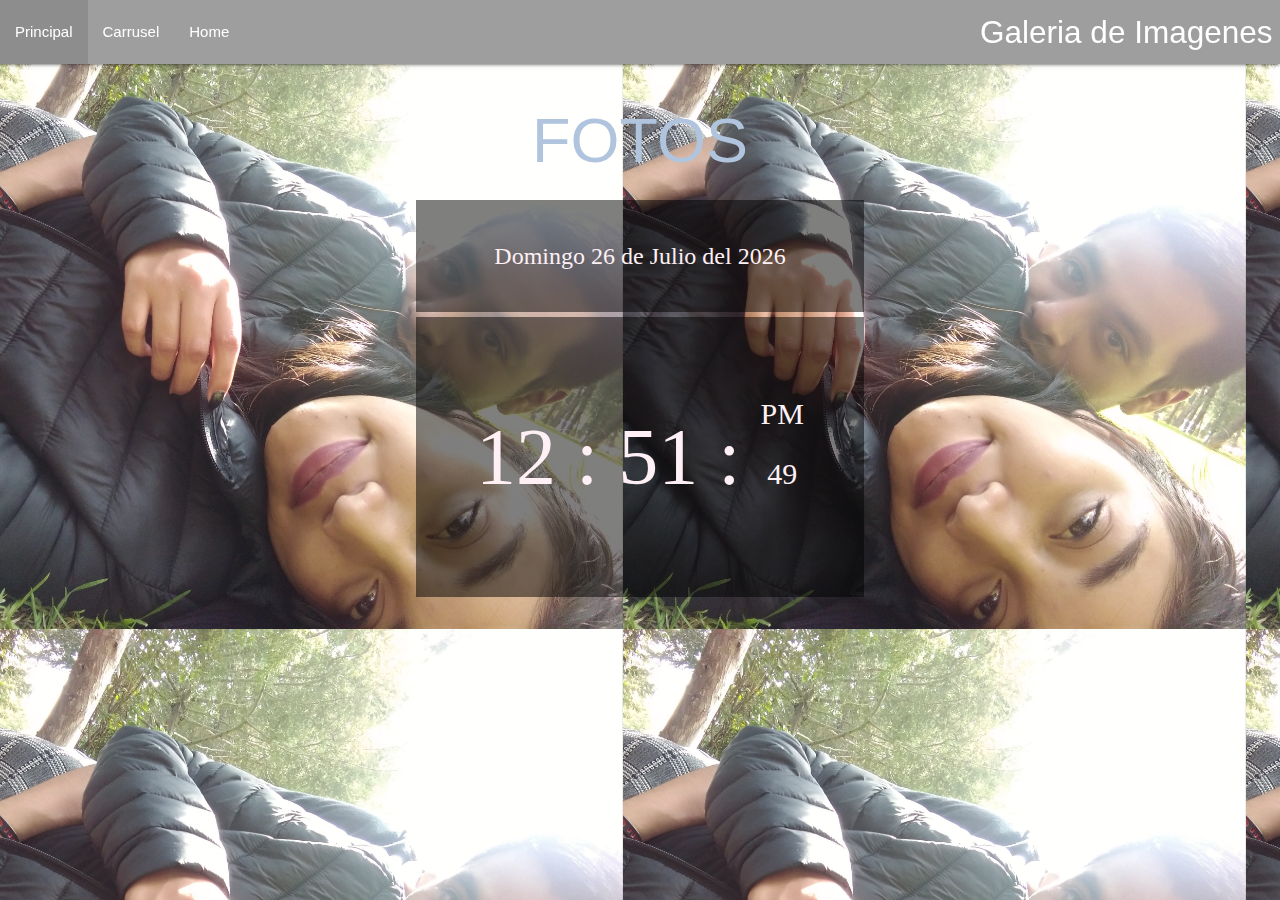
==== index.html @ 8a560b9c "Add files via upload" ====
<!DOCTYPE html>
<html lang="es">
<head>
     <meta http-equiv="Content-Type" content="text/html; charset=UTF-8">
     <meta name="viewport" content="width=device-width, initial-scale=1.0">
     <meta http-equiv="X-UA-Compatible" content="ie=edge">
     <title>Galeria de Fotos | Diana y Luis</title>
     <link rel="stylesheet" href="https://cdnjs.cloudflare.com/ajax/libs/materialize/1.0.0/css/materialize.min.css">
     
     <link rel="stylesheet" href="./css/estiloreloj.css">
     <link href= 'https://fonts.googleapis.com/css?family=Oswald:300,400,700' type="text/css">
</head>
<body background="1.jpg"> 
     <audio autoplay >
          <source src="melodia.mp3"></source>
      </audio>
     <div class="navbar-fixed">
          <nav class="grey">
              <div class="nav-wrapper">
                   <a href="#" class="brand-logo right">Galeria de Imagenes</a>
                   <ul class="left">
                    <li><a href="Galeria de fotos.html">Principal</a></li>
                    <li><a href="carrusel.html">Carrusel</a></li>
                    <li><a href="index.html">Home</a></li>
                        </li>
                   </ul>
              </div>
         </nav>
      </div>
      
       <center>
          
		<div class="widget" >
               <a href = "Galeria de fotos.html"><h1>FOTOS</h1></a>
			<div class="fecha">
				<p id="diaSemana" class="diaSemana"></p>
				<p id="dia" class="dia"></p>
				<p>de </p>
				<p id="mes" class="mes"></p>
				<p>del </p>
				<p id="year" class="year"></p>
			</div>
	
			<div class="reloj">
				<p id="horas" class="horas"></p>
				<p>:</p>
				<p id="minutos" class="minutos"></p>
				<p>:</p>
				<div class="caja-segundos">
					<p id="ampm" class="ampm"></p>
					<p id="segundos" class="segundos"></p>
				</div>
			</div>
          </div>
       </center>  
	</div>
     
     <script src="https://cdnjs.cloudflare.com/ajax/libs/materialize/1.0.0/js/materialize.min.js"></script>
     <script src="./js/reloj.js"></script>
     
</body>
</html>
---- css/estiloreloj.css ----
*{
    margin: o;
    padding: 0;
    -webkit-box-sizing: border-box;
    -moz-box-sizing: border-box;
    box-sizing: border-box;
}

body{
    background-size: contain;
    font-size: 16px;
}

.wrap {
	width: 90%;
	max-width: 1000px;
	/*margin:auto;*/
}

.widget {
	width: 35%;
    margin: 2em;
	/*margin:32px; */
}

.widget p {
	display: inline-block;
    line-height: 1em;
    color: lavenderblush;
}
.widget h1 {
    color: lightsteelblue;
}

.fecha {
	font-family: Oswald, cursive;
	text-align: center;
	font-size:1.5em;
	margin-bottom: 0.3125rem;
	/*margin-bottom: 5px;*/
	background: rgba(0,0,0,.5);
	padding: 20px;
	width: 100%;
}

.reloj {
	font-family: Oswald, cursive;
	width: 100%;
	padding: 20px;
	font-size: 5em;
	text-align: center;
	background: rgba(0,0,0,.5);
}

.reloj .caja-segundos {
	display: inline-block;
}

.reloj .segundos,
.reloj .ampm {
	font-size: 2rem;
	display: block;
}
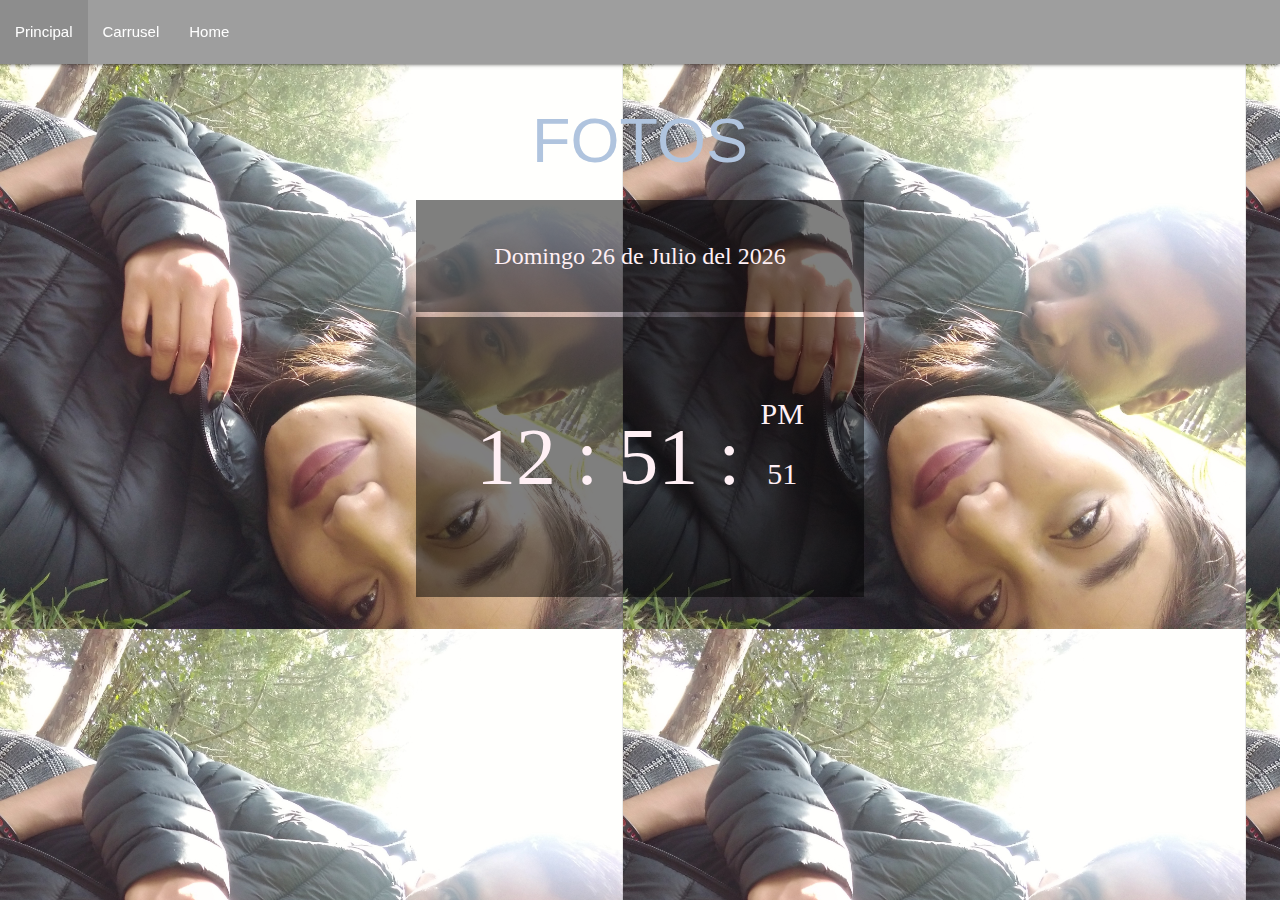
==== commit 59a70807: "Update index.html" ====
--- a/index.html
+++ b/index.html
@@ -17,7 +17,6 @@
      <div class="navbar-fixed">
           <nav class="grey">
               <div class="nav-wrapper">
-                   <a href="#" class="brand-logo right">Galeria de Imagenes</a>
                    <ul class="left">
                     <li><a href="Galeria de fotos.html">Principal</a></li>
                     <li><a href="carrusel.html">Carrusel</a></li>
@@ -59,4 +58,4 @@
      <script src="./js/reloj.js"></script>
      
 </body>
-</html>+</html>
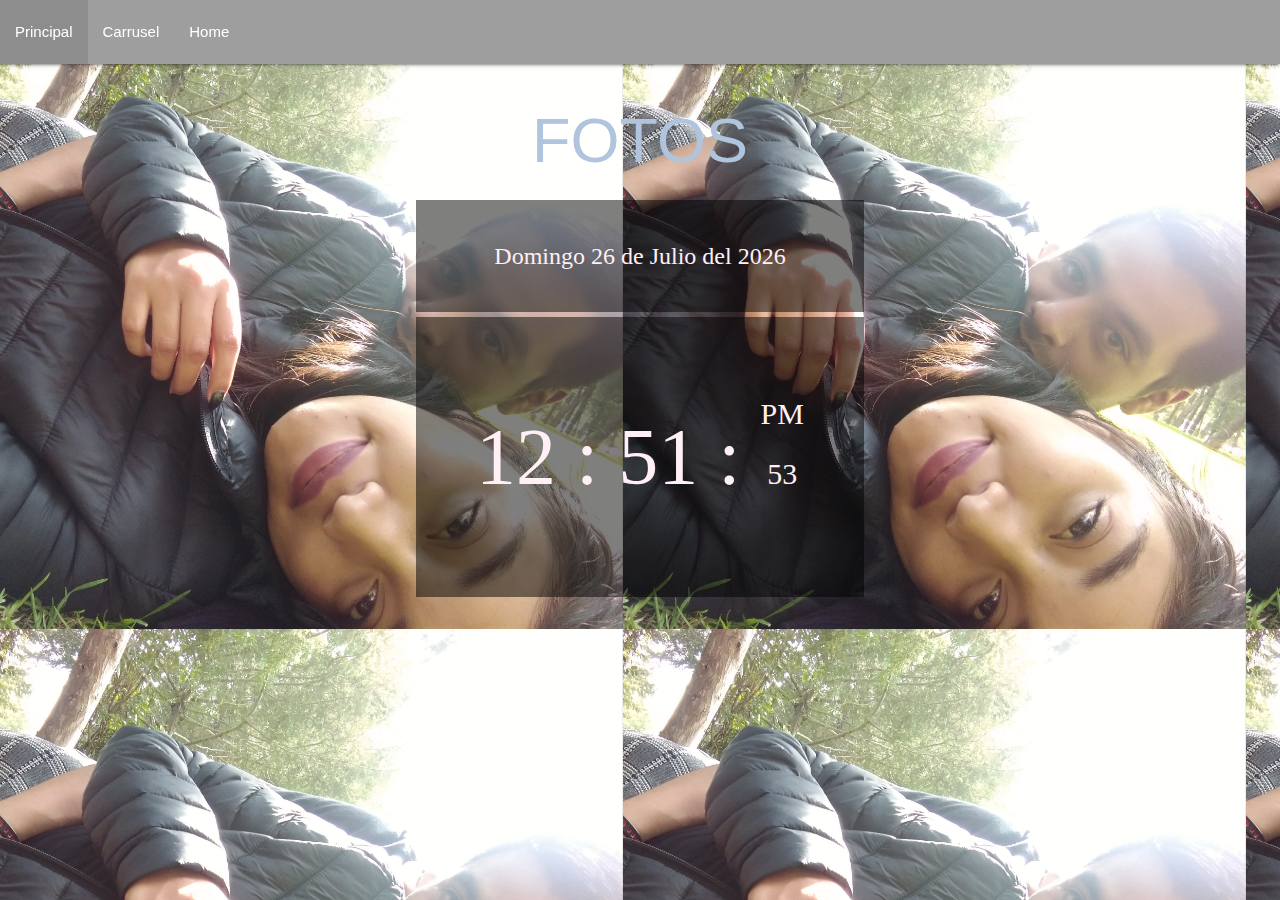
==== commit ae0111ca: "Update index.html" ====
--- a/index.html
+++ b/index.html
@@ -12,7 +12,7 @@
 </head>
 <body background="1.jpg"> 
      <audio autoplay >
-          <source src="melodia.mp3"></source>
+          <source src="melodia2.mp3"></source>
       </audio>
      <div class="navbar-fixed">
           <nav class="grey">
